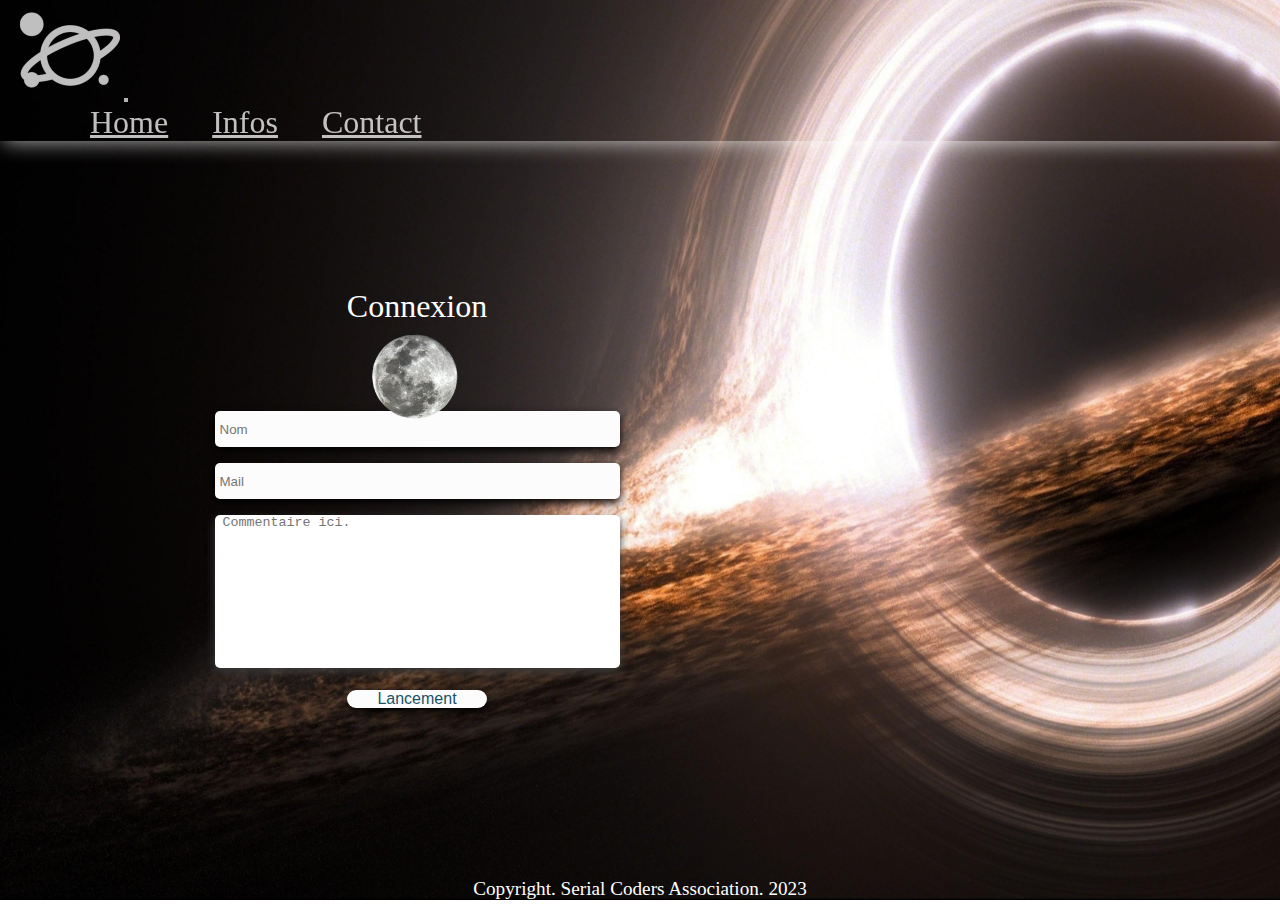
==== contact.html @ c7974570 "last" ====
<!DOCTYPE html>
<html lang="en">

<head>
    <meta charset="UTF-8">
    <meta http-equiv="X-UA-Compatible" content="IE=edge">
    <meta name="viewport" content="width=device-width, initial-scale=1.0">
    <link href="https://cdn.jsdelivr.net/npm/bootstrap@5.3.0-alpha1/dist/css/bootstrap.min.css" rel="stylesheet"
        integrity="sha384-GLhlTQ8iRABdZLl6O3oVMWSktQOp6b7In1Zl3/Jr59b6EGGoI1aFkw7cmDA6j6gD" crossorigin="anonymous">
    <script src="https://cdn.jsdelivr.net/npm/bootstrap@5.3.0-alpha1/dist/js/bootstrap.bundle.min.js"
        integrity="sha384-w76AqPfDkMBDXo30jS1Sgez6pr3x5MlQ1ZAGC+nuZB+EYdgRZgiwxhTBTkF7CXvN"
        crossorigin="anonymous"></script>
    <link rel="stylesheet" href="styles3.css">


    <title>Document</title>
</head>

<body>
    <nav class="navbar navbar-expand-lg bg-dark">
        <div class="container-fluid">
            <img src="logo.png" alt="logo">
            <button class="navbar-toggler btn-color-#ffffff btn-bg-tertiary" type="button"
                data-bs-toggle="collapse" data-bs-target="#navbarNavAltMarkup"
                aria-controls="navbarNavAltMarkup" aria-expanded="false" aria-label="Toggle navigation">
                <span class="navbar-toggler-icon"></span>
            </button>
            <div class="collapse navbar-collapse" id="navbarNavAltMarkup">
                <div class="navbar-nav">
                    <a class="nav-link" aria-current="page" href="page2.html">Home</a>
                    <a class="nav-link" href="#">Infos</a>
                    <a class="nav-link" href="contact.html">Contact</a>


                </div>
            </div>
        </div>
    </nav>

    <div class="main">
           <img class="hole" src="black.jpg" alt="black-hole">
    </div>
    <form class="inscription" method="post" action="*">
        <img class="icone" src="lune.png" alt="lune">
          
            <p class="info"><span>Connexion</span></p>
            
              <fieldset id="who">
                
                
                  <label for="nom"><input id="name"  name="nom" type="text" placeholder="Nom" required /></label> 
                  <label for="email"><input id="email"  name="email" type="email" placeholder="Mail" required/></label>
              </fieldset>
              <fieldset id="comment">
                <textarea name="ideas" cols="30" rows="10" placeholder=" Commentaire ici."></textarea>
              </fieldset>
              <input id="submit" type="submit" value="Lancement" name="submit"/>
            
         </form>


  
    <footer>
        <p class="final"> Copyright. Serial Coders Association. 2023</p>
    </footer>

    <script src="main.js"></script>
</body>

</html>
---- styles3.css ----
* {
    margin: 0;
    padding: 0;
    box-sizing: border-box;
  }
  
  body {
    width: 100vw;
    overflow: hidden;
  }
  
  .navbar {
    position: fixed;
    opacity: 75%;
    box-shadow: 4px 0 20px rgb(255, 255, 255);
    z-index: 1;
    width: 100vw;
    padding: 0;
  }
  
  .nav-link {
    color: white;
    font-size: 2em;
    opacity: 100%;
    margin: 20px;
  }
  
  #navbarNavAltMarkup {
    margin-left: 50px;
  
  }
  
  span.navbar-toggler-icon {
    color: white;
  
  }
  
  .container-fluid {
    margin-left: 20px;
  }
  
  .main{
    width: 100vw;
    margin: 0;
    padding: 0;
  }
  .hole{
    width: 100vw;
    height: 100vh;
  }
  form{
   position: absolute;
   width: 50vh;
   height: 45vh;
   display: flex;
   flex-direction: column;
   align-items: center;
   border-radius: 15px;
   margin-top: 2vh;
   top: 30vh;
   left: 15vw;
    
  }
  .icone{
    margin-top: 30px;
    position: absolute;
    width: 200px;
    height: aspect-ratio 1/1;
  }

  .info{
margin-bottom: 70px;
    font-size: 2rem;
    color: white;
    z-index: 2;

  }
  label {
    display: flex;
    align-items: center;
    margin: 1rem 0;
    
    
}
 
input{
    background-color: rgb(252, 252, 252);
    width:45vh;
    height: 4vh;
    box-shadow: 0 4px 10px rgb(0, 0, 0);
    border-radius: 5px;
    border: none;
    padding-left: 5px;
    box-sizing:border-box;
  }
fieldset{
    margin: 0 auto;
    border:none;
    box-sizing: border-box;
    
  }
 
textarea{
      background-color: white;
       width:45vh;
      height: 17vh;
      box-sizing: border-box;
      border-radius: 5px;
      border: none;
      resize: none;
      box-shadow: 0 4px 10px rgb(56, 56, 56);
          
 }
    #submit{
      
      font-family: abril fatface, sans-serif;
      color:#185467;
      font-size: 1em;
      width: 11vw;
      height: 5vh;
      margin-top: 1vh;
      padding: 0;
      border-radius: 15px ;
      text-align: center;
      box-sizing: border-box;
      margin-top: 2vh;
    }

  
  footer {
    position: absolute;
    width: 100%;
    bottom: 0;
    text-align: center;
  
  }
  
  footer p {
    font-size: 1.2em;
    color: white;
    
  }
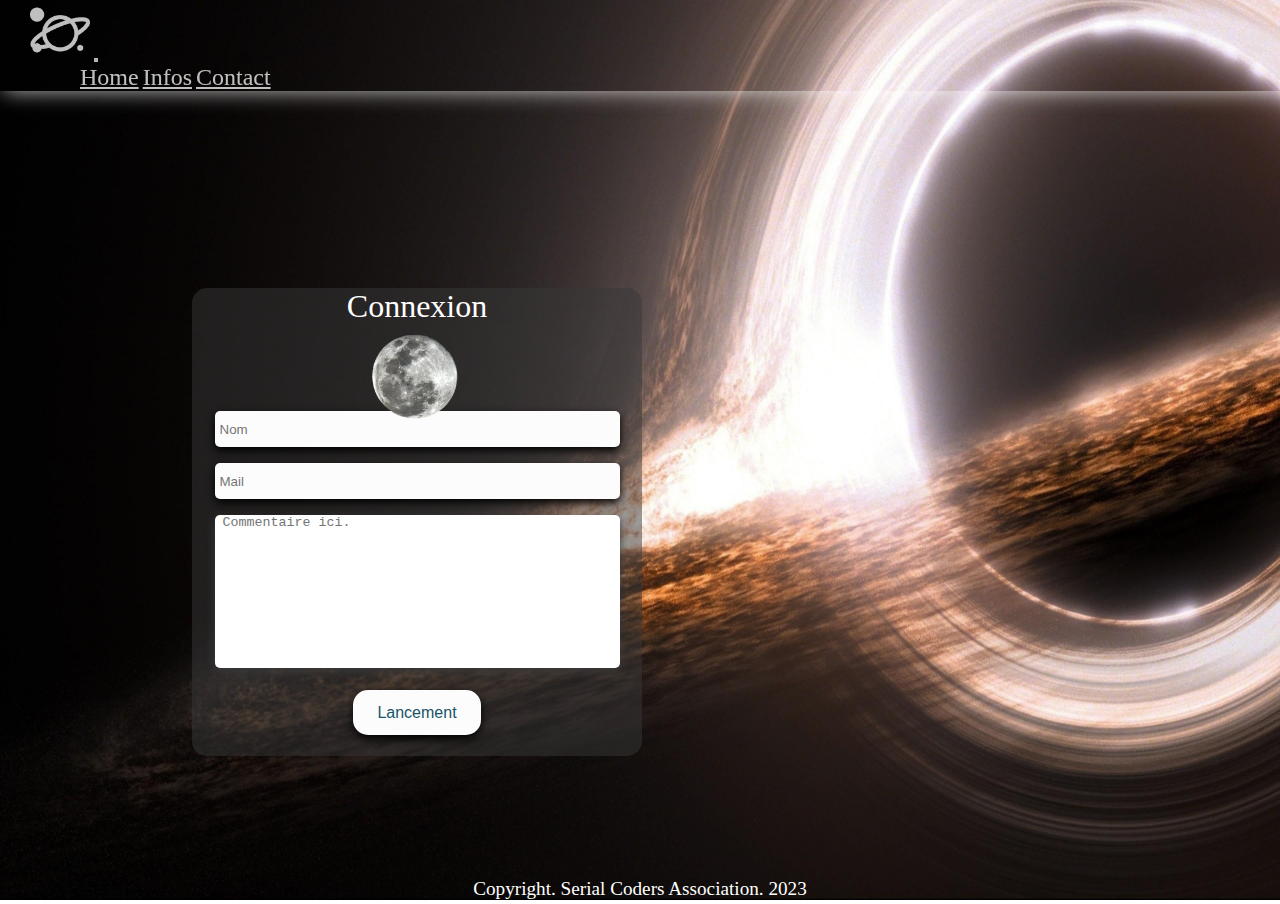
==== commit ef158fe2: "last" ====
--- a/contact.html
+++ b/contact.html
@@ -19,7 +19,7 @@
 <body>
     <nav class="navbar navbar-expand-lg bg-dark">
         <div class="container-fluid">
-            <img src="logo.png" alt="logo">
+            <img class="logo" src="logo.png" alt="logo">
             <button class="navbar-toggler btn-color-#ffffff btn-bg-tertiary" type="button"
                 data-bs-toggle="collapse" data-bs-target="#navbarNavAltMarkup"
                 aria-controls="navbarNavAltMarkup" aria-expanded="false" aria-label="Toggle navigation">
@@ -30,8 +30,6 @@
                     <a class="nav-link" aria-current="page" href="page2.html">Home</a>
                     <a class="nav-link" href="#">Infos</a>
                     <a class="nav-link" href="contact.html">Contact</a>
-
-
                 </div>
             </div>
         </div>
--- a/styles3.css
+++ b/styles3.css
@@ -8,6 +8,11 @@
     width: 100vw;
     overflow: hidden;
   }
+  
+  .logo{
+    width: 60px;
+    height: aspect-ratio 1/1;
+   }
   
   .navbar {
     position: fixed;
@@ -20,9 +25,9 @@
   
   .nav-link {
     color: white;
-    font-size: 2em;
+    font-size: 1.5em;
     opacity: 100%;
-    margin: 20px;
+   
   }
   
   #navbarNavAltMarkup {
@@ -36,7 +41,7 @@
   }
   
   .container-fluid {
-    margin-left: 20px;
+    margin-left: 30px;
   }
   
   .main{
@@ -51,7 +56,7 @@
   form{
    position: absolute;
    width: 50vh;
-   height: 45vh;
+   height: 52vh;
    display: flex;
    flex-direction: column;
    align-items: center;
@@ -59,6 +64,7 @@
    margin-top: 2vh;
    top: 30vh;
    left: 15vw;
+   background-color:rgb(56, 56, 56, 0.5);
     
   }
   .icone{
@@ -69,7 +75,7 @@
   }
 
   .info{
-margin-bottom: 70px;
+    margin-bottom: 70px;
     font-size: 2rem;
     color: white;
     z-index: 2;
@@ -79,6 +85,7 @@
     display: flex;
     align-items: center;
     margin: 1rem 0;
+    
     
     
 }
@@ -113,10 +120,9 @@
  }
     #submit{
       
-      font-family: abril fatface, sans-serif;
       color:#185467;
       font-size: 1em;
-      width: 11vw;
+      width: 10vw;
       height: 5vh;
       margin-top: 1vh;
       padding: 0;
@@ -138,6 +144,14 @@
   footer p {
     font-size: 1.2em;
     color: white;
+    margin-bottom: 0;
     
   }
+
+  div#content1 { 
+    
+    width: 500px;
+    height: 500px;
+    z-index: 50;
+  }
     